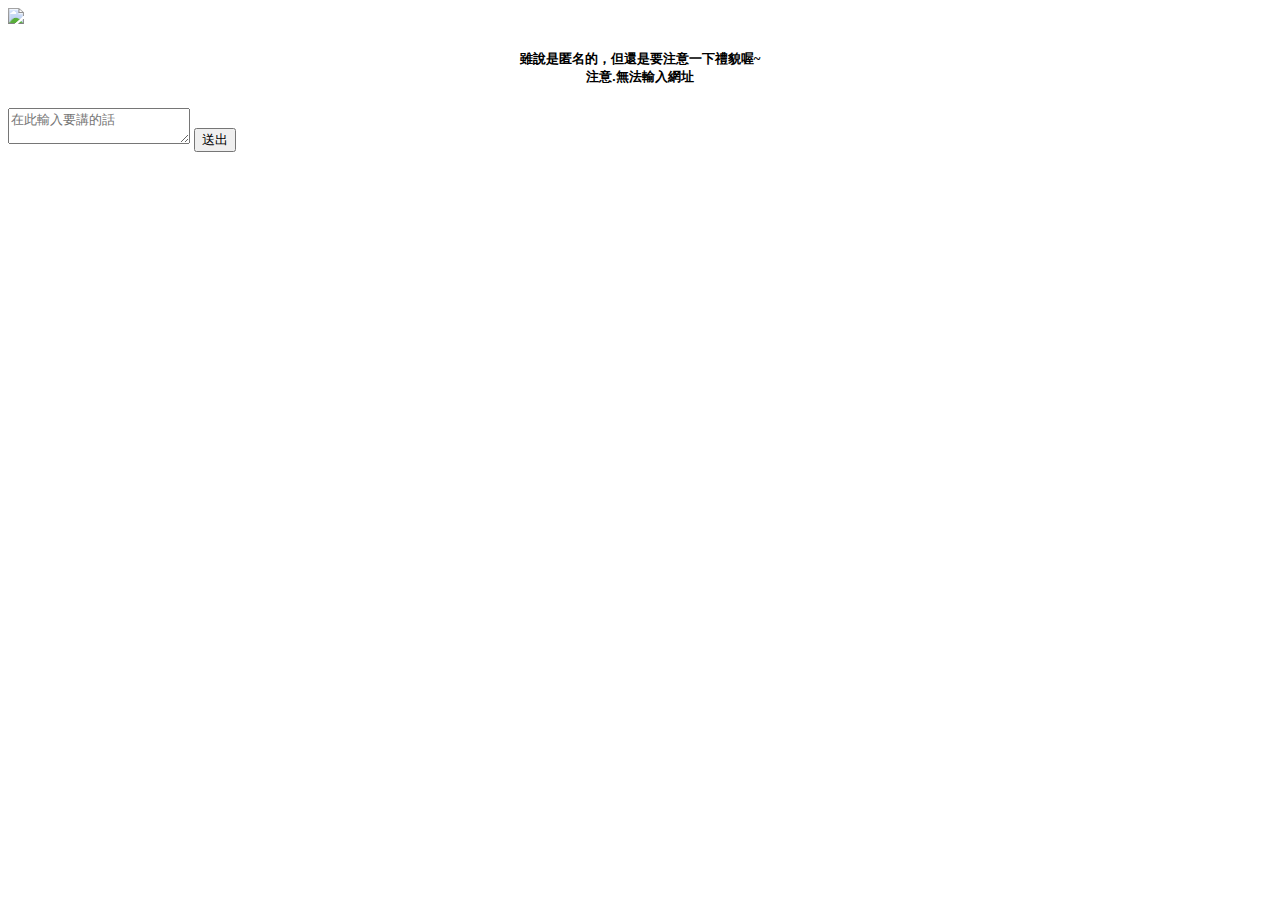
==== scerctMessage/index.html @ c987cfb1 "Create index.html" ====
<!Doctype html>
<html>

<head>
    <title>匿名投稿</title>
    <link rel="stylesheet" type="text/css" href="./qwerqwer.css"/>
</head>

<body>
    <div class="container">
        <div class="comment">
            <img class="logoimg"
                src="https://cdn.discordapp.com/attachments/852838743252664331/852850865936531496/nonoyui_logo.png">
            <div style="text-align:center;">
                <h5>雖說是匿名的，但還是要注意一下禮貌喔~<br>注意.無法輸入網址</h5>
            </div>
            <textarea id="commentTextArea" class="textinput" placeholder="在此輸入要講的話" oninput="autoGrow(this)"></textarea>
            <button class="sendButton" onclick="send(this)">送出</button>
        </div>
    </div>
</body>
<script src="./qwerqwer.js"></script>
</html>
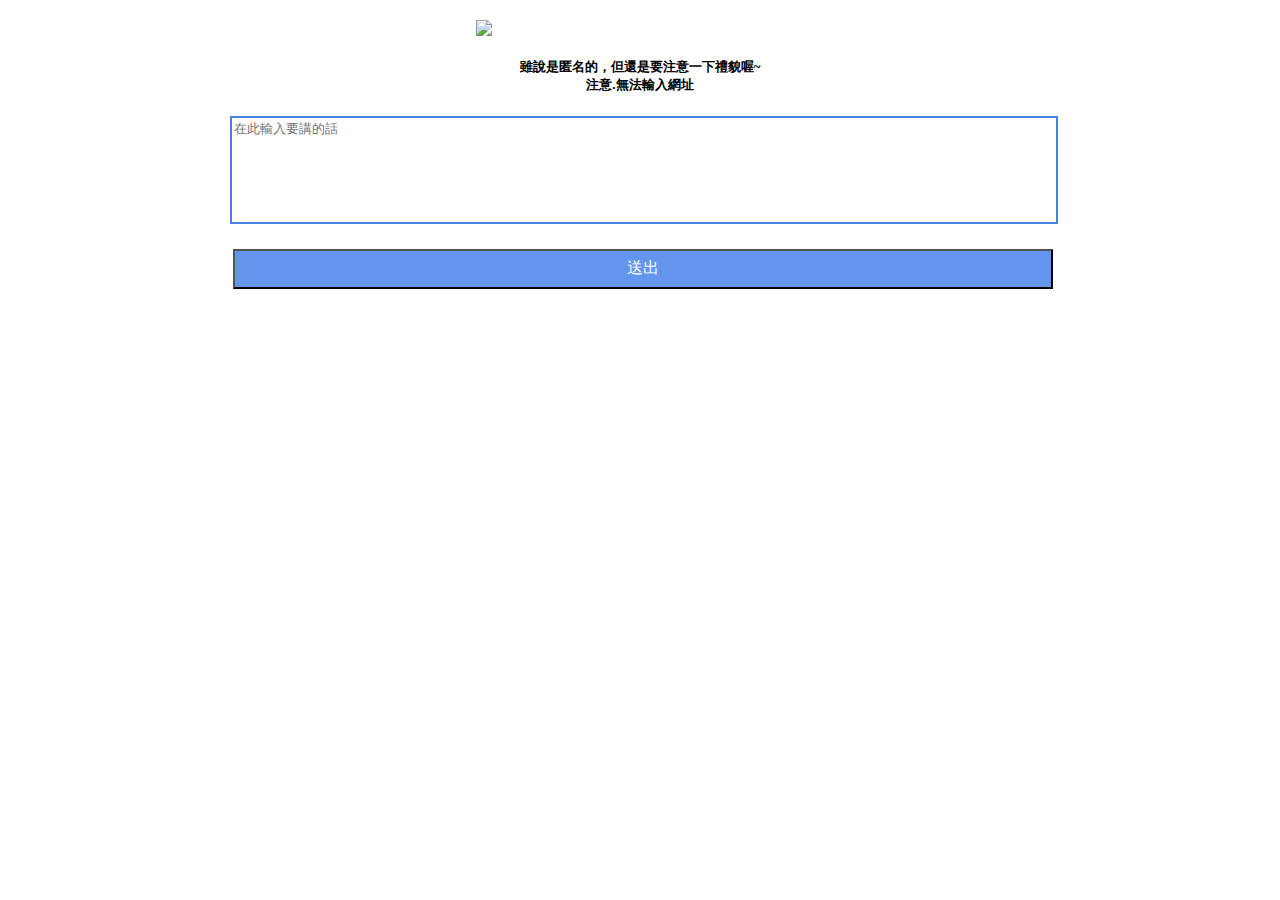
==== commit f1d7a275: "Update index.html" ====
--- a/scerctMessage/index.html
+++ b/scerctMessage/index.html
@@ -3,6 +3,12 @@
 
 <head>
     <title>匿名投稿</title>
+    <meta property="og:type" content="website">
+    <meta property="og:url" content="https://koyuisha.com/scerctMessage/">
+    <meta property="og:title" content="心結文學社">
+    <meta property="og:description" content="匿名投稿">
+    <meta property="og:image"
+      content="https://koyuisha.com/logo.png">
     <link rel="stylesheet" type="text/css" href="./qwerqwer.css"/>
 </head>
 
@@ -10,7 +16,7 @@
     <div class="container">
         <div class="comment">
             <img class="logoimg"
-                src="https://cdn.discordapp.com/attachments/852838743252664331/852850865936531496/nonoyui_logo.png">
+                src="https://koyuisha.com/logo.png">
             <div style="text-align:center;">
                 <h5>雖說是匿名的，但還是要注意一下禮貌喔~<br>注意.無法輸入網址</h5>
             </div>
--- a/scerctMessage/qwerqwer.css
+++ b/scerctMessage/qwerqwer.css
@@ -0,0 +1,51 @@
+
+.container {
+    max-width: 820px;
+    margin: 0px auto;
+    margin-top: 20px;
+    padding-right: 10px;
+    padding-left: 10px;
+}
+
+.comment {
+    float: left;
+    width: 100%;
+    height: auto;
+}
+
+.commenter {
+    float: left;
+}
+
+.comment-text-area {
+    float: left;
+    width: 100%;
+    height: auto;
+}
+
+.textinput {
+    float: left;
+    width: 100%;
+    min-height: 100px;
+    max-height: 400px;
+    outline: none;
+    resize: none;
+    border: 2px solid rgb(70, 131, 224);
+}
+
+.logoimg {
+    width: 40%;
+    display: block;
+    margin-left: auto;
+    margin-right: auto;
+}
+
+.sendButton {
+    background-color: cornflowerblue;
+    font-size: medium;
+    width: 100%;
+    height: 40px;
+    margin-top: 3%;
+    margin-left: 3px;
+    color: white;
+}
